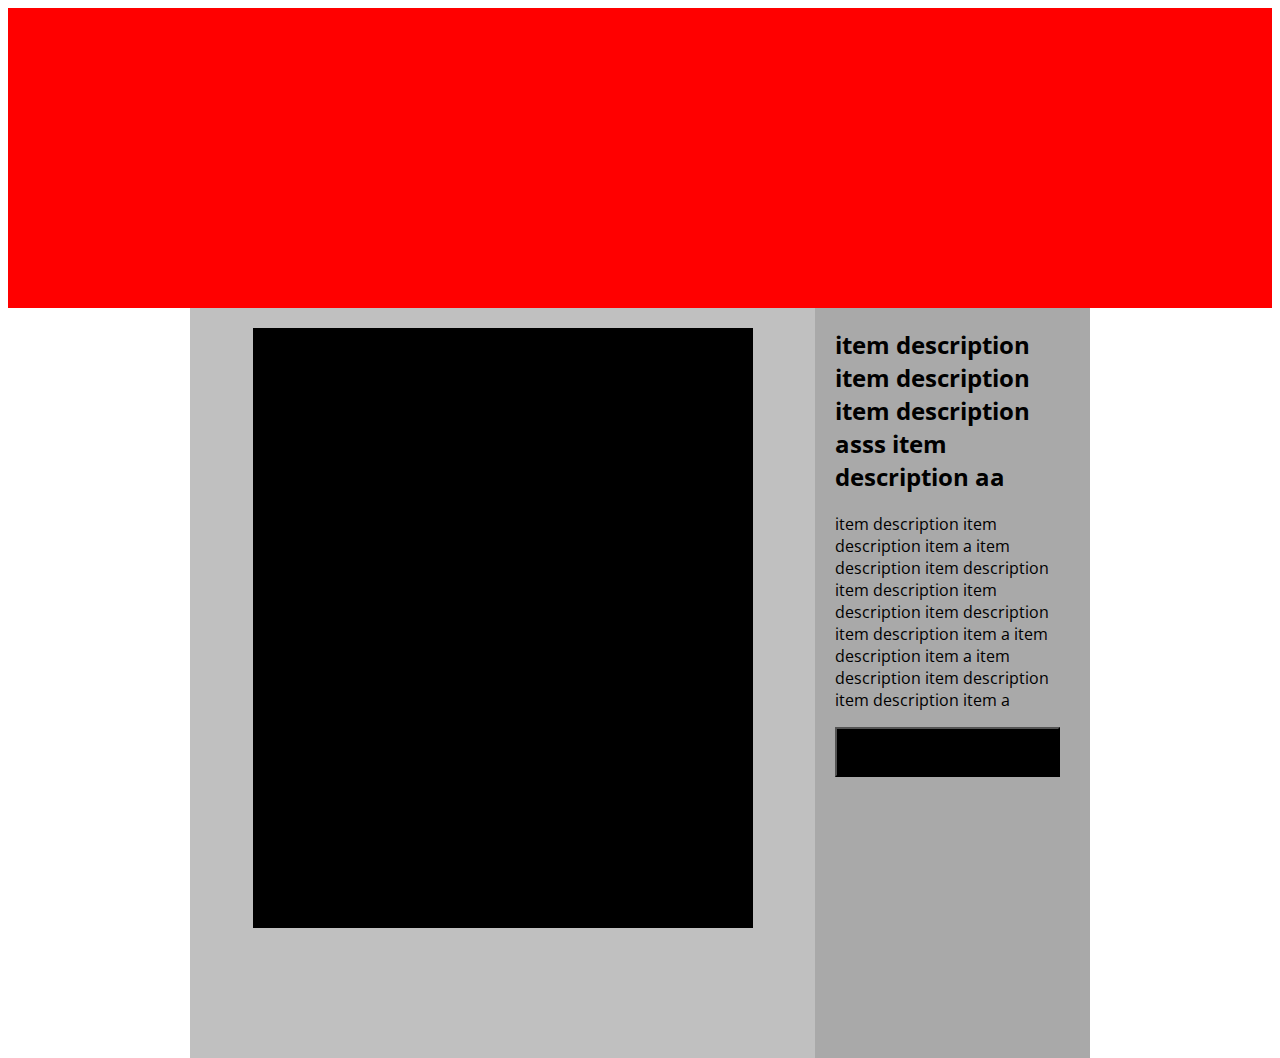
==== item_1_full.html @ a98cd91c "make item_fullview styles responsive" ====
<!DOCTYPE html>
<html>
  <head>
  <meta charset="utf-8">
  <meta name="viewport" content="width=device-width, initial-scale=1, minimum-scale=1"/>
  <!-- <meta name="description" content="Steel artwork, Printmaking and Photography by Portland, Oregon artist Garrett Price"> -->
  <link href="https://fonts.googleapis.com/css?family=Open+Sans:400,600,700,800" rel="stylesheet">
  <link rel="stylesheet" href="CSS/styles.css" media="screen">
  <script src="JS/jquery-3.1.1.min.js" type="text/javascript"></script>
  <script src="JS/scripts.js" type="text/javascript"></script>
  <link href="css/bootstrap.min.css" rel="stylesheet">
  <script src="JS/bootstrap.min.js" rel="text/javascript"></script>
  <title>fogpalace.com</title>
  </head>
  <body>

    <div class="header_item_fullview">
    </div>
    <div class="container_item_fullview">
      <div class="container_fullview_left">
        <div class="fullview_item_image">
        </div>
      </div>
      <div class="container_fullview_right">
        <div class="item_details">
          <h2>item description item description item description asss item description aa</h2>
          <p>item description item description item a item description item description item description item description item description item description item a item description item a item description item description item description item a</p>
          <button class="button" name="button"></button>
        </div>
      </div>
    </div>

  </body>
</html>
---- CSS/styles.css ----
/*body {
    background-color: #A9A7A7;
}*/

* {
  font-family: 'Open Sans', sans-serif;

}
/*CAROUSEL STYLES*/
html,
    body,
    .carousel,
    .carousel-inner,
    .carousel-inner .item {
      height: 100%;
    }

    .item:nth-child(1) {
      background: blue;
    }

    .item:nth-child(2) {
      background: red;
    }

    .item:nth-child(3) {
      background: orange;
    }


.carousel-fade .carousel-inner .item {
  opacity: 0;
  transition-property: opacity;
}

.carousel-fade .carousel-inner .active {
  opacity: 1;
}

.carousel-fade .carousel-inner .active,
.carousel-fade .carousel-inner .active {
  left: 0;
  opacity: 0;
  z-index: 1;
}

.carousel-fade .carousel-inner .next.left,
.carousel-fade .carousel-inner .prev.right {
  opacity: 1;
}

.carousel-fade .carousel-control {
  z-index: 2;
}

/*
WHAT IS NEW IN 3.3: "Added transforms to improve carousel performance in modern browsers."
now override the 3.3 new styles for modern browsers & apply opacity
*/
@media all and (transform-3d), (-webkit-transform-3d) {
    .carousel-fade .carousel-inner > .item.next,
    .carousel-fade .carousel-inner > .item.active.right {
      opacity: 0;
      -webkit-transform: translate3d(0, 0, 0);
              transform: translate3d(0, 0, 0);
    }
    .carousel-fade .carousel-inner > .item.prev,
    .carousel-fade .carousel-inner > .item.active.left {
      opacity: 0;
      -webkit-transform: translate3d(0, 0, 0);
              transform: translate3d(0, 0, 0);
    }
    .carousel-fade .carousel-inner > .item.next.left,
    .carousel-fade .carousel-inner > .item.prev.right,
    .carousel-fade .carousel-inner > .item.active {
      opacity: 1;
      -webkit-transform: translate3d(0, 0, 0);
              transform: translate3d(0, 0, 0);
    }
}
/*END CAROUSEL STYLES*/

/*START STORE SECTION*/
#container {
  width: 100%;
  height: 500px;
  display: inline-flex;
  justify-content: center;
  flex-wrap: wrap;
  margin-top: 2%;
  align-items: stretch;

}

#item1 {
  /*background-color: red;*/
  width: 285px;
  height: 385px;
  margin: 5px 5px 5px 5px;



}

.product_image {
  height: 83%;
  width: 96%;
  background-image:url("../IMG/GoatHead_125.jpg");
  background-size: cover;
  background-position: center;
  margin: 0 auto;
  margin-top: 6px;

}

.product_info {
  height: 12.5%;
  width: 96%;
  background-color: black;
  margin: 0 auto;
  margin-top: 6px;
  text-align: center;
  padding: 2px 2px 2px 2px;

}

.product_info h5 {
  color: white;
}

#item2 {
  background-color: black;
  width: 285px;
  height: 385px;
  margin: 5px 5px 5px 5px;
}

#item3 {
  background-color: red;
  width: 285px;
  height: 385px;
  margin: 5px 5px 5px 5px;
}

#item4 {
  background-color: black;
  width: 285px;
  height: 385px;
  margin: 5px 5px 5px 5px;
}

#item5 {
  background-color: red;
  width: 285px;
  height: 385px;
  margin: 5px 5px 5px 5px;
}
/*END STORE SECTION*/

/*START ITEM FULL VIEW STYLES*/

.header_item_fullview {
  max-width: 100vw;
  height: 300px;
  /*display: inline-flex;
  justify-content: center;
  flex-wrap: wrap;
  margin-top: 2%;
  align-items: stretch;*/
  background-color: red;

}

.container_item_fullview {
  /*width: 90%;*/
  height: 750px;
  /*display: inline-flex;*/
  /*margin: 0 auto;*/
  display: flex;
  flex-wrap: wrap;
  /*margin-top: 2%;*/
  justify-content: center;
}

.container_fullview_left {
  width: 625px;
  background-color: silver;
}

.fullview_item_image {
  width: 500px;
  height: 600px;
  background-color: black;
  margin: 0 auto;
  margin-top: 20px;
  margin-bottom: 20px;
}

@media (max-width: 555px) {
  .fullview_item_image {
    width: 250px;
    height: 400px;
  }
}

.container_fullview_right {
  width: 275px;
  background-color: darkgray;
  /*padding: 20px 20px 0px 20px;*/
}

@media (max-width: 899px) {
  .container_fullview_right {
    width: 625px;
    background-color: pink;
  }
}

.item_details {
margin: 20px;

}
@media (max-width: 899px) {
  .item_details {
    margin: 40px;
  }

}


.button {
  width: 225px;
  height: 50px;
  background-color: black;
  margin: 0 auto;
}
@media (max-width: 899px) {
  .button {
    width: 450px;
    margin: 0 auto;
    display: block;
  }
}



/*END ITEM FULL VIEW STYLES*/

/*ETSY API STYLES*/
/*#shop {
  height: 100%;
  width: 1240px;
  flex-wrap: wrap;
  margin-right: 0;

}*/

/*#container {
  width: 100vw;
  height: 2000px;
}*/

/*#image {
  background-image: url("../IMG/LiveFastDie_AD.jpg");
  background-repeat: no-repeat;

  margin-top: 10%;
  width:100%;
  height: 1240px;
  background-size: cover;
}*/



/*@media (max-width: 505px) {
  #image {
    background-image: url("../IMG/Flux_Icon_Live_300_rounded.png");
    background-repeat: no-repeat;
    height: 300px;
    width: 300px;
  }
}*/
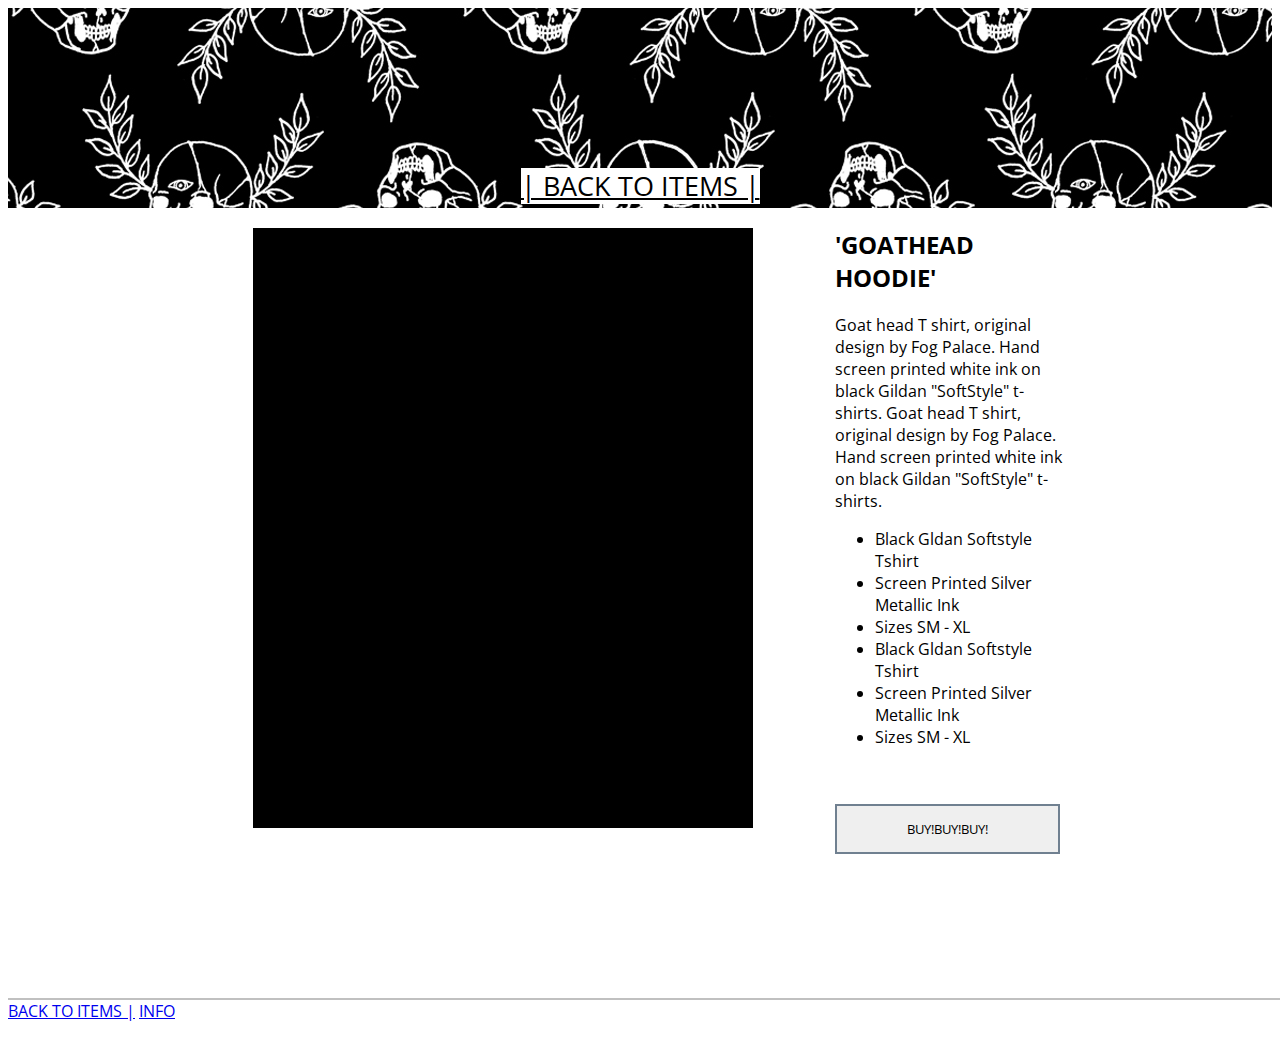
==== commit c97e6cd9: "continue layout for item_fullview" ====
--- a/item_1_full.html
+++ b/item_1_full.html
@@ -14,20 +14,35 @@
   </head>
   <body>
 
-    <div class="header_item_fullview">
+    <div class="item_fullview_header">
+      <div class="item_fullview_navigation">
+        <a href="index.html#container">| BACK TO ITEMS |</a>
+      </div>
     </div>
-    <div class="container_item_fullview">
-      <div class="container_fullview_left">
-        <div class="fullview_item_image">
+    <div class="item_fullview_container">
+      <div class="item_fullview_container_left">
+        <div class="item_fullview_image">
         </div>
       </div>
-      <div class="container_fullview_right">
+      <div class="item_fullview_container_right">
         <div class="item_details">
-          <h2>item description item description item description asss item description aa</h2>
-          <p>item description item description item a item description item description item description item description item description item description item a item description item a item description item description item description item a</p>
-          <button class="button" name="button"></button>
+          <h2>'GOATHEAD HOODIE'</h2>
+          <p>Goat head T shirt, original design by Fog Palace. Hand screen printed white ink on black Gildan "SoftStyle" t-shirts. Goat head T shirt, original design by Fog Palace. Hand screen printed white ink on black Gildan "SoftStyle" t-shirts.</p>
+          <ul>
+            <li>Black Gldan Softstyle Tshirt</li>
+            <li>Screen Printed Silver Metallic Ink</li>
+            <li>Sizes SM - XL</li>
+            <li>Black Gldan Softstyle Tshirt</li>
+            <li>Screen Printed Silver Metallic Ink</li>
+            <li>Sizes SM - XL</li>
+          </ul>
+          <button class="button" name="button">BUY!BUY!BUY!</button>
         </div>
       </div>
+    </div>
+    <div class="item_fullview_footer">
+      <a href="index.html#container">BACK TO ITEMS |</a>
+      <a href="index.html#container">INFO</a>
     </div>
 
   </body>
--- a/CSS/styles.css
+++ b/CSS/styles.css
@@ -159,21 +159,36 @@
 }
 /*END STORE SECTION*/
 
-/*START ITEM FULL VIEW STYLES*/
-
-.header_item_fullview {
+/*START ITEM FULLVIEW STYLES*/
+
+.item_fullview_header {
   max-width: 100vw;
-  height: 300px;
+  height: 200px;
+  background-image: url("../IMG/banner_skulls_3000.jpg");
   /*display: inline-flex;
   justify-content: center;
   flex-wrap: wrap;
   margin-top: 2%;
   align-items: stretch;*/
-  background-color: red;
-
-}
-
-.container_item_fullview {
+  background-color: gainsboro;
+
+}
+
+.item_fullview_navigation {
+  text-align: center;
+  padding-top: 160px;
+
+}
+
+.item_fullview_navigation a {
+  color: black;
+  font-size: 20pt;
+  background-color: white;
+
+}
+
+
+.item_fullview_container {
   /*width: 90%;*/
   height: 750px;
   /*display: inline-flex;*/
@@ -184,37 +199,43 @@
   justify-content: center;
 }
 
-.container_fullview_left {
+@media (max-width: 899px) {
+  .item_fullview_container {
+    height: 950px;
+    }
+  }
+
+.item_fullview_container_left {
   width: 625px;
-  background-color: silver;
-}
-
-.fullview_item_image {
+  /*background-color: silver;*/
+}
+
+.item_fullview_image {
   width: 500px;
   height: 600px;
   background-color: black;
   margin: 0 auto;
   margin-top: 20px;
-  margin-bottom: 20px;
+  /*margin-bottom: 20px;*/
 }
 
 @media (max-width: 555px) {
-  .fullview_item_image {
+  .item_fullview_image {
     width: 250px;
     height: 400px;
   }
 }
 
-.container_fullview_right {
+.item_fullview_container_right {
   width: 275px;
-  background-color: darkgray;
+  /*background-color: darkgray;*/
   /*padding: 20px 20px 0px 20px;*/
 }
 
 @media (max-width: 899px) {
-  .container_fullview_right {
-    width: 625px;
-    background-color: pink;
+  .item_fullview_container_right {
+    width: 500px;
+    /*background-color: pink;*/
   }
 }
 
@@ -224,7 +245,7 @@
 }
 @media (max-width: 899px) {
   .item_details {
-    margin: 40px;
+    /*margin: 10px;*/
   }
 
 }
@@ -233,17 +254,26 @@
 .button {
   width: 225px;
   height: 50px;
-  background-color: black;
+  /*background-color: slategray;*/
   margin: 0 auto;
+  margin-top: 40px;
+  border: 2px solid slategray;
 }
 @media (max-width: 899px) {
   .button {
-    width: 450px;
+    width: 70%;
     margin: 0 auto;
     display: block;
   }
 }
 
+
+.item_fullview_footer {
+  height: 50px;
+  width: 100vw;
+  border-top: 2px solid silver;
+  margin-top: 40px;
+}
 
 
 /*END ITEM FULL VIEW STYLES*/
